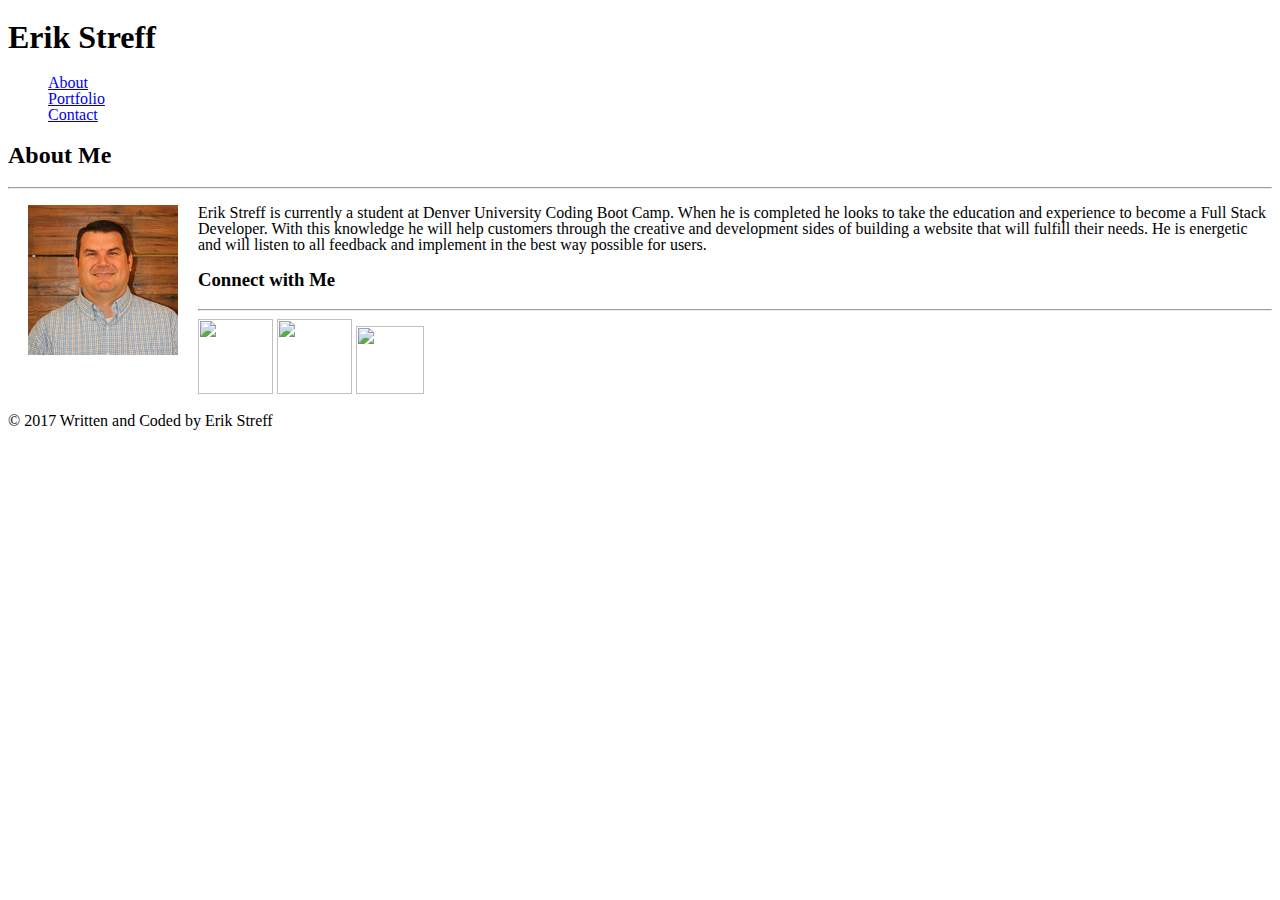
==== index.html @ a30e0113 "Add files via upload" ====
<!DOCTYPE html>
<html>
<head>
	<title>Erik Streff Portfolio</title>
	<link rel="stylesheet" type="text/css" href="assets/css/style.css">
	<link rel="stylesheet" type="text/css" href="assets/css/reset.css">
</head>
<body>
	<header>
		<div class="navbar">
			<div id=name><h1>Erik Streff</h1></div>
			<nav>
				<ul>
					<li><a class="active" href="index.html">About</a></li>
					<li><a href="portfolio.html">Portfolio</a></li>
					<li><a href="contact.html">Contact</a></li>
				</ul>
			</nav>
		</div>
	</header>


	<div class=container>
		<div class="about">
			<h2>About Me</h2>
			<hr>
			
			<p class="about_me"><img src="assets/images/ES Image.jpg" align="left" hspace="20px">Erik Streff is currently a student at Denver University Coding Boot Camp.  When he is completed he looks to take the education and experience to become a Full Stack Developer.  With this knowledge he will help customers through the creative and development sides of building a website that will fulfill their needs.  He is energetic and will listen to all feedback and implement in the best way possible for users.
			</p>
		
			<div class="connect">
				<h3>Connect with Me</h3>
				<hr>
				<a href="https://github.com/estreff"><img src="assets/images/github_square_black-128.png" height="75px" width="75px"></a>
				<a href="https://linkedin.com/estreff"><img src="assets/images/linkedin_square_color-128.png" height="75px" width="75px"></a>
				<a href="https://stackoverflow.com/estreff"><img src="assets/images/stackoverflow_orange-128.png" height="68px" width="68px"></a>
			</div>
		</div>
	</div>

  	<footer class="text-right container">
      <p class="text-center"><span> &copy; 2017 Written and Coded by Erik Streff</span></p>
    </footer>
</body>
</html>
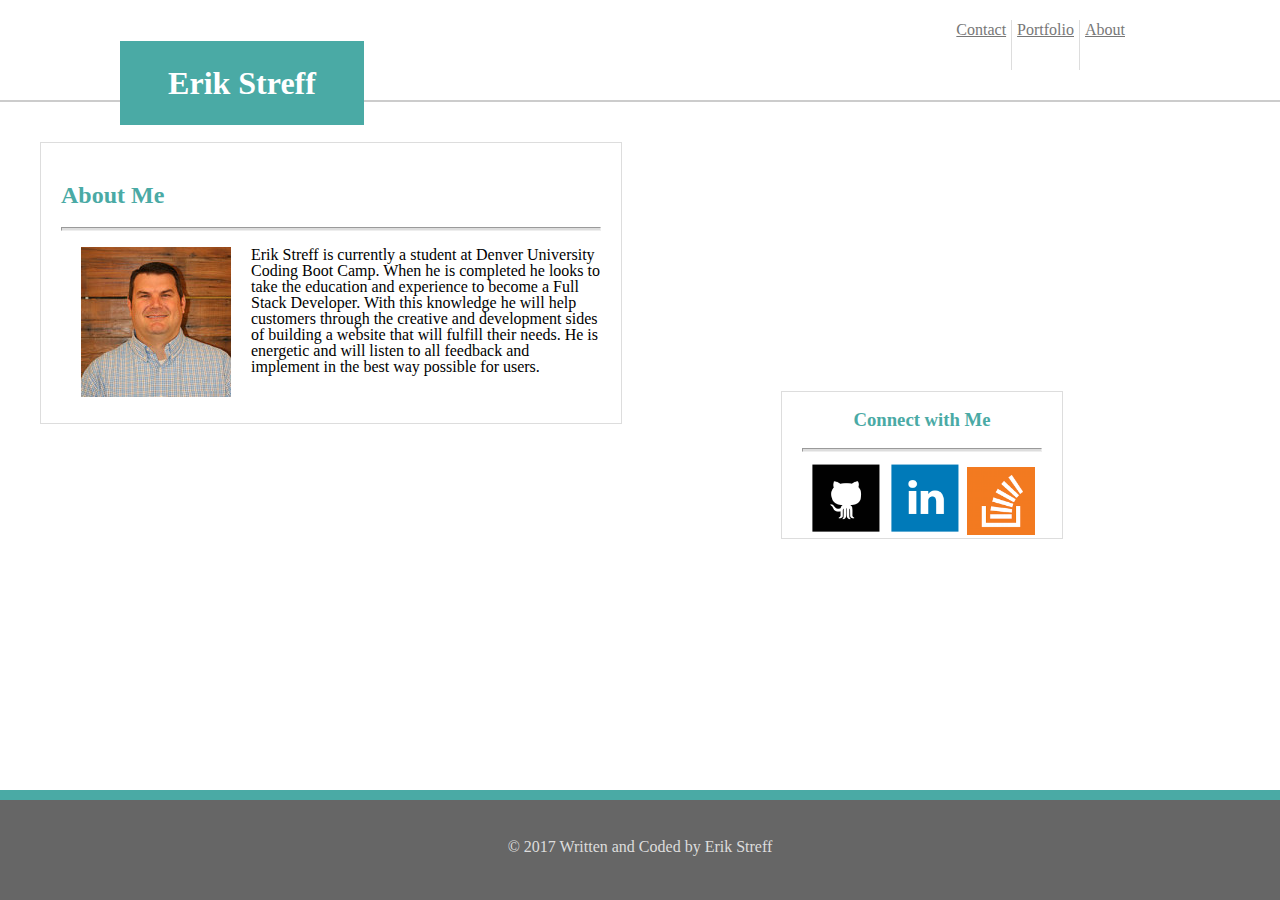
==== commit 045cc181: "daily upload" ====
--- a/index.html
+++ b/index.html
@@ -1,45 +1,45 @@
-<!DOCTYPE html>
-<html>
-<head>
-	<title>Erik Streff Portfolio</title>
-	<link rel="stylesheet" type="text/css" href="assets/css/style.css">
-	<link rel="stylesheet" type="text/css" href="assets/css/reset.css">
-</head>
-<body>
-	<header>
-		<div class="navbar">
-			<div id=name><h1>Erik Streff</h1></div>
-			<nav>
-				<ul>
-					<li><a class="active" href="index.html">About</a></li>
-					<li><a href="portfolio.html">Portfolio</a></li>
-					<li><a href="contact.html">Contact</a></li>
-				</ul>
-			</nav>
-		</div>
-	</header>
-
-
-	<div class=container>
-		<div class="about">
-			<h2>About Me</h2>
-			<hr>
-			
-			<p class="about_me"><img src="assets/images/ES Image.jpg" align="left" hspace="20px">Erik Streff is currently a student at Denver University Coding Boot Camp.  When he is completed he looks to take the education and experience to become a Full Stack Developer.  With this knowledge he will help customers through the creative and development sides of building a website that will fulfill their needs.  He is energetic and will listen to all feedback and implement in the best way possible for users.
-			</p>
-		
-			<div class="connect">
-				<h3>Connect with Me</h3>
-				<hr>
-				<a href="https://github.com/estreff"><img src="assets/images/github_square_black-128.png" height="75px" width="75px"></a>
-				<a href="https://linkedin.com/estreff"><img src="assets/images/linkedin_square_color-128.png" height="75px" width="75px"></a>
-				<a href="https://stackoverflow.com/estreff"><img src="assets/images/stackoverflow_orange-128.png" height="68px" width="68px"></a>
-			</div>
-		</div>
-	</div>
-
-  	<footer class="text-right container">
-      <p class="text-center"><span> &copy; 2017 Written and Coded by Erik Streff</span></p>
-    </footer>
-</body>
+<!DOCTYPE html>
+<html>
+<head>
+	<title>Erik Streff Portfolio</title>
+	<link rel="stylesheet" type="text/css" href="assets/css/style.css">
+	<link rel="stylesheet" type="text/css" href="assets/css/reset.css">
+</head>
+<body>
+	<header>
+		<div class="navbar">
+			<div id=name><h1>Erik Streff</h1></div>
+			<nav>
+				<ul>
+					<li><a class="active" href="index.html">About</a></li>
+					<li><a href="portfolio.html">Portfolio</a></li>
+					<li><a href="contact.html">Contact</a></li>
+				</ul>
+			</nav>
+		</div>
+	</header>
+
+
+	<div class=container>
+		<div class="about">
+			<h2>About Me</h2>
+			<hr>
+			
+			<p class="about_me"><img src="assets/images/ES Image.jpg" align="left" hspace="20px">Erik Streff is currently a student at Denver University Coding Boot Camp.  When he is completed he looks to take the education and experience to become a Full Stack Developer.  With this knowledge he will help customers through the creative and development sides of building a website that will fulfill their needs.  He is energetic and will listen to all feedback and implement in the best way possible for users.
+			</p>
+		
+			<div class="connect">
+				<h3>Connect with Me</h3>
+				<hr>
+				<a href="https://github.com/estreff"><img src="assets/images/github_square_black-128.png" height="75px" width="75px"></a>
+				<a href="https://linkedin.com/estreff"><img src="assets/images/linkedin_square_color-128.png" height="75px" width="75px"></a>
+				<a href="https://stackoverflow.com/estreff"><img src="assets/images/stackoverflow_orange-128.png" height="68px" width="68px"></a>
+			</div>
+		</div>
+	</div>
+
+  	<footer class="text-right container">
+      <p class="text-center"><span> &copy; 2017 Written and Coded by Erik Streff</span></p>
+    </footer>
+</body>
 </html>--- a/assets/css/style.css
+++ b/assets/css/style.css
@@ -0,0 +1,178 @@
+body {
+	margin: 0;
+	height: 100%;
+}
+
+body h1 {
+	height: 80px;
+	width: 240px;
+	border: 2px solid #4aaaa5;
+	background-color: #4aaaa5;
+	color: #FFFFFF;
+	text-align: center;
+	margin-left: 120px;
+	font-family: Georgia, Times, "Times New Roman", serif;
+	position: relative;
+	display: inline-block;	
+
+}
+
+#name {
+	position: fixed;
+	line-height: 80px;
+	vertical-align: middle; 
+}
+
+nav {
+	height: 80px;
+	border-bottom: 2px solid #cccccc;
+}
+
+h2 {
+	color: #4aaaa5;
+	font-family: Georgia, Times, "Times New Roman", serif;
+}
+
+span {
+  display: inline-block;
+  vertical-align: middle;
+  }
+
+ul{
+	list-style-type: none;
+	margin-top: 20px;
+	margin-right:150px;
+	padding: 0;
+	overflow: hidden;
+}
+
+li {
+    float: right;    
+    text-decoration: none;
+    height: 50px;
+}
+
+li a {
+	height: 20px;
+	line-height: 0px;
+    display: block; 
+    color: #777777;
+    text-align: center;
+    margin-right: 0px;
+    padding: 10px 5px 10px 5px;    
+}
+
+li + li {
+	border-right: 1px solid #dddddd;
+}
+
+div .container {
+	
+	background-image: url("../images/concrete_subtle.png");
+	
+}
+
+.about {
+	width: 540px;
+	height: 240px;
+	padding: 20px;
+	margin: 40px;
+	font-family: all; 
+	/* (Arial, "Helvetica Neue", Helvetica, sans-serif)*/
+	background-color: #ffffff;
+	border: 1px solid #dddddd;
+	position: relative;
+}
+
+.about hr {
+	height:2px;
+	color: #dddddd;
+	background-color: #dddddd;
+}
+
+.connect {
+	color: #4aaaa5;
+	margin-left: 720px;
+	width: 240px;
+	border:1px solid #dddddd;
+	padding-left:20px;
+	padding-right: 20px;
+	text-align: center;
+	background-color: #ffffff;
+	position: fixed;
+}
+
+footer {
+	color: #dddddd;
+	border-top: 10px solid #4aaaa5;
+	background-color: #666666;
+	height: 100px;
+	width:100%;
+	line-height: 60px;
+	text-align: center;
+	vertical-align: middle;
+	left: 0px;
+	bottom: 0px;
+	position: fixed;
+
+}
+
+
+
+
+
+
+
+/*form input {
+  width: 400px;
+  padding: 10px;
+  margin:5px;
+  border: none;
+  border-bottom: 2px solid navy;
+  border-right: 2px solid navy;
+  border-radius: 4px;
+  background-color: #D5D4D4;
+  color: #130D78;
+  }
+
+  input:focus {
+  background-color: #EDEBEC;
+}
+
+form input[type=submit]{
+  width:150px;
+  padding:10px;
+  background-color:#4aaaa5;
+  color:white;
+  font-weight:bold;
+}
+
+form input[type=submit]:hover{
+  background-color:#1B1585;
+}
+
+
+form input[type=submit]:focus{
+  background-color:#4F45EA;
+}
+
+#message{
+    width: 400px;
+  padding: 10px;
+  margin:5px;
+  border: none;
+  border-bottom: 2px solid navy;
+  border-right: 2px solid navy;
+  border-radius: 4px;
+  background-color: #D5D4D4;
+  color: #130D78;
+  height:100px;
+  vertical-align:text-top;
+  word-wrap:break-word;
+  resize: vertical;
+}
+
+#message:focus {
+  background-color:#EDEBEC ; */
+}
+
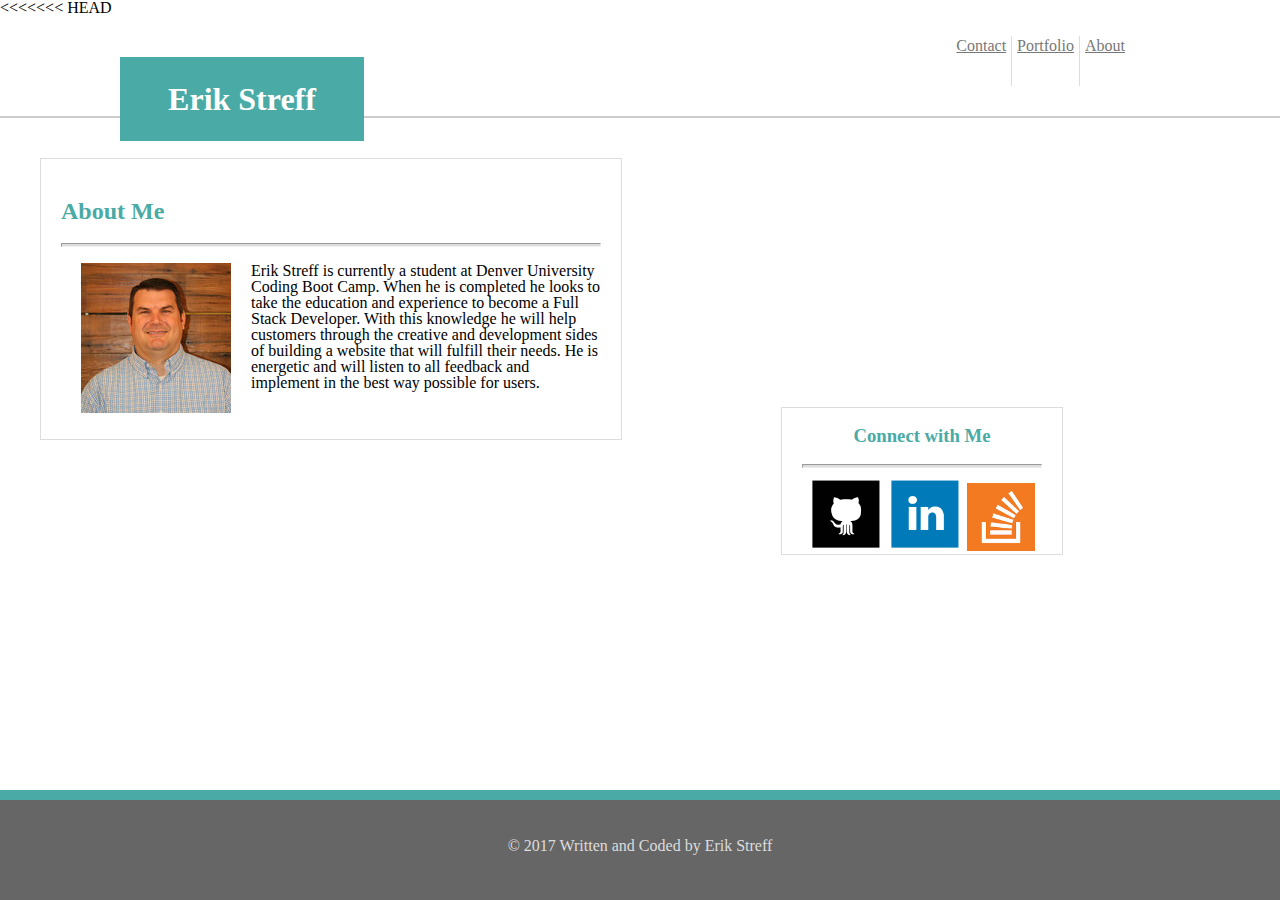
==== commit 8ab150f8: "daily push 2" ====
--- a/index.html
+++ b/index.html
@@ -1,3 +1,4 @@
+<<<<<<< HEAD
 <!DOCTYPE html>
 <html>
 <head>
--- a/assets/css/style.css
+++ b/assets/css/style.css
@@ -13,7 +13,7 @@
 	margin-left: 120px;
 	font-family: Georgia, Times, "Times New Roman", serif;
 	position: relative;
-	display: inline-block;	
+	display: block;	
 
 }
 
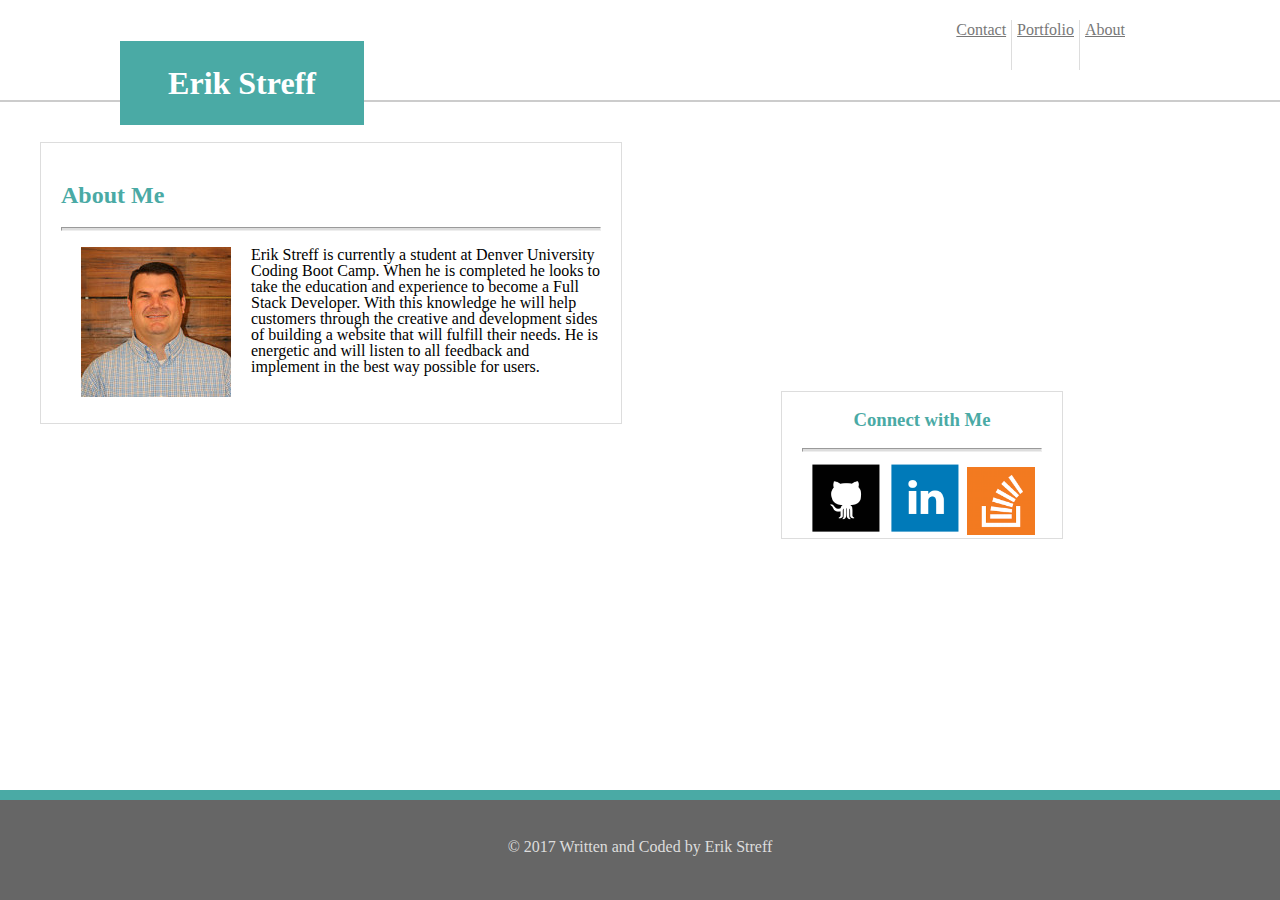
==== commit 27e5f71c: "upload3" ====
--- a/index.html
+++ b/index.html
@@ -1,4 +1,3 @@
-<<<<<<< HEAD
 <!DOCTYPE html>
 <html>
 <head>
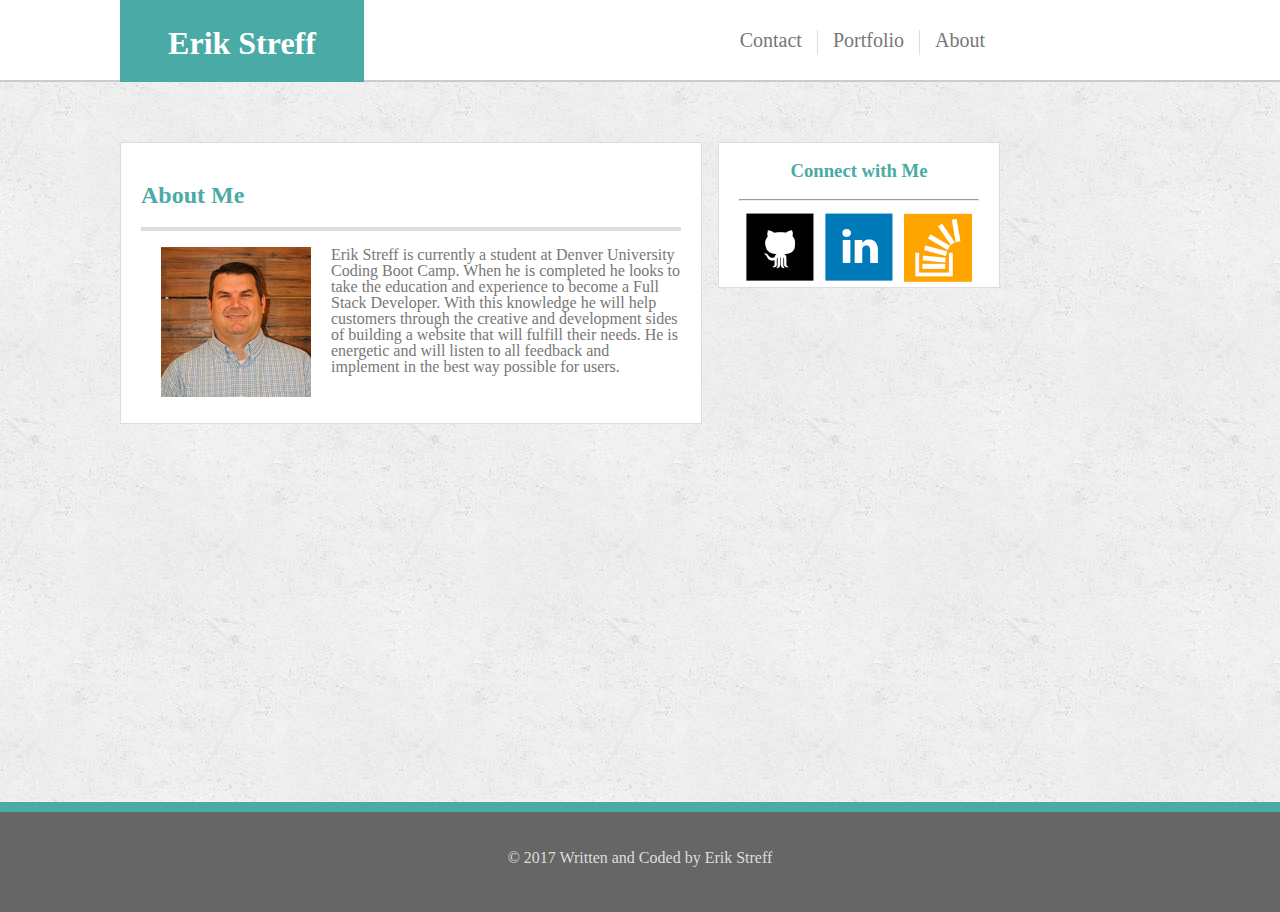
==== commit 42eb7f06: "About page complete" ====
--- a/index.html
+++ b/index.html
@@ -6,40 +6,40 @@
 	<link rel="stylesheet" type="text/css" href="assets/css/reset.css">
 </head>
 <body>
-	<header>
-		<div class="navbar">
-			<div id=name><h1>Erik Streff</h1></div>
-			<nav>
-				<ul>
-					<li><a class="active" href="index.html">About</a></li>
-					<li><a href="portfolio.html">Portfolio</a></li>
-					<li><a href="contact.html">Contact</a></li>
-				</ul>
-			</nav>
-		</div>
+	<header class="navbar">
+		<div id=name><h1>Erik Streff</h1></div>
+			<ul>
+				<li><a class="active" href="index.html">About</a></li>
+				<li><a href="portfolio.html">Portfolio</a></li>
+				<li><a href="contact.html">Contact</a></li>
+			</ul>
+			
 	</header>
 
 
-	<div class=container>
-		<div class="about">
+	<div id=container_about>
+		<section id="about">
 			<h2>About Me</h2>
 			<hr>
 			
 			<p class="about_me"><img src="assets/images/ES Image.jpg" align="left" hspace="20px">Erik Streff is currently a student at Denver University Coding Boot Camp.  When he is completed he looks to take the education and experience to become a Full Stack Developer.  With this knowledge he will help customers through the creative and development sides of building a website that will fulfill their needs.  He is energetic and will listen to all feedback and implement in the best way possible for users.
 			</p>
+		</section>
 		
-			<div class="connect">
+		<section id="connect">
 				<h3>Connect with Me</h3>
 				<hr>
 				<a href="https://github.com/estreff"><img src="assets/images/github_square_black-128.png" height="75px" width="75px"></a>
-				<a href="https://linkedin.com/estreff"><img src="assets/images/linkedin_square_color-128.png" height="75px" width="75px"></a>
-				<a href="https://stackoverflow.com/estreff"><img src="assets/images/stackoverflow_orange-128.png" height="68px" width="68px"></a>
-			</div>
-		</div>
+				<a href="https://linkedin.com/in/estreff"><img src="assets/images/linkedin_square_color-128.png" height="75px" width="75px"></a>
+				<a href="https://stackoverflow.com/users/8128978/erik-streff"><img src="assets/images/stackoverflow-orange-128.png" height="75px" width="75px"></a>
+		</section>
 	</div>
+
 
   	<footer class="text-right container">
       <p class="text-center"><span> &copy; 2017 Written and Coded by Erik Streff</span></p>
     </footer>
+
+
 </body>
 </html>--- a/assets/css/style.css
+++ b/assets/css/style.css
@@ -1,29 +1,29 @@
 body {
-	margin: 0;
+	margin:0;
 	height: 100%;
+	
 }
 
-body h1 {
-	height: 80px;
+
+#name {
+	
+	line-height: 40px;
+	vertical-align: middle; 
+	height: 78px;
 	width: 240px;
 	border: 2px solid #4aaaa5;
 	background-color: #4aaaa5;
 	color: #FFFFFF;
 	text-align: center;
-	margin-left: 120px;
 	font-family: Georgia, Times, "Times New Roman", serif;
 	position: relative;
 	display: block;	
-
+	top: 0px;
+	left: 120px;
+	float:left;
 }
 
-#name {
-	position: fixed;
-	line-height: 80px;
-	vertical-align: middle; 
-}
-
-nav {
+.navbar {
 	height: 80px;
 	border-bottom: 2px solid #cccccc;
 }
@@ -33,17 +33,18 @@
 	font-family: Georgia, Times, "Times New Roman", serif;
 }
 
-span {
-  display: inline-block;
-  vertical-align: middle;
-  }
-
 ul{
+	height: 25px;
+	line-height: 40px;
 	list-style-type: none;
 	margin-top: 20px;
-	margin-right:150px;
+	margin-right:280px;
 	padding: 0;
 	overflow: hidden;
+	float:right;
+	position: relative;
+	top: 10px;
+	font-size: 20px;
 }
 
 li {
@@ -57,49 +58,65 @@
 	line-height: 0px;
     display: block; 
     color: #777777;
-    text-align: center;
+    text-align: right;
     margin-right: 0px;
-    padding: 10px 5px 10px 5px;    
+    padding: 10px 15px;    
+}
+
+a:link {
+	text-decoration: none;
 }
 
 li + li {
 	border-right: 1px solid #dddddd;
 }
 
-div .container {
-	
+#container_about {
+	height: 720px;
+	width: 100%;
 	background-image: url("../images/concrete_subtle.png");
+
 	
 }
 
-.about {
+#about {
 	width: 540px;
 	height: 240px;
 	padding: 20px;
-	margin: 40px;
+	color: #777777;
 	font-family: all; 
 	/* (Arial, "Helvetica Neue", Helvetica, sans-serif)*/
 	background-color: #ffffff;
 	border: 1px solid #dddddd;
 	position: relative;
+	top:60px;
+	left: 120px;
+	float: left;
 }
 
-.about hr {
-	height:2px;
-	color: #dddddd;
-	background-color: #dddddd;
+#about hr {
+	border:2px solid #dddddd;
 }
 
-.connect {
+#connect {
 	color: #4aaaa5;
-	margin-left: 720px;
 	width: 240px;
 	border:1px solid #dddddd;
 	padding-left:20px;
 	padding-right: 20px;
 	text-align: center;
 	background-color: #ffffff;
-	position: fixed;
+	float:right;
+	position: relative;
+	top: 60px;
+	right: 280px;
+
+}
+
+a #stackoverflow {
+	height: 80px;
+	width: 80px;
+
 }
 
 footer {
@@ -113,7 +130,7 @@
 	vertical-align: middle;
 	left: 0px;
 	bottom: 0px;
-	position: fixed;
+	position: relative;
 
 }
 
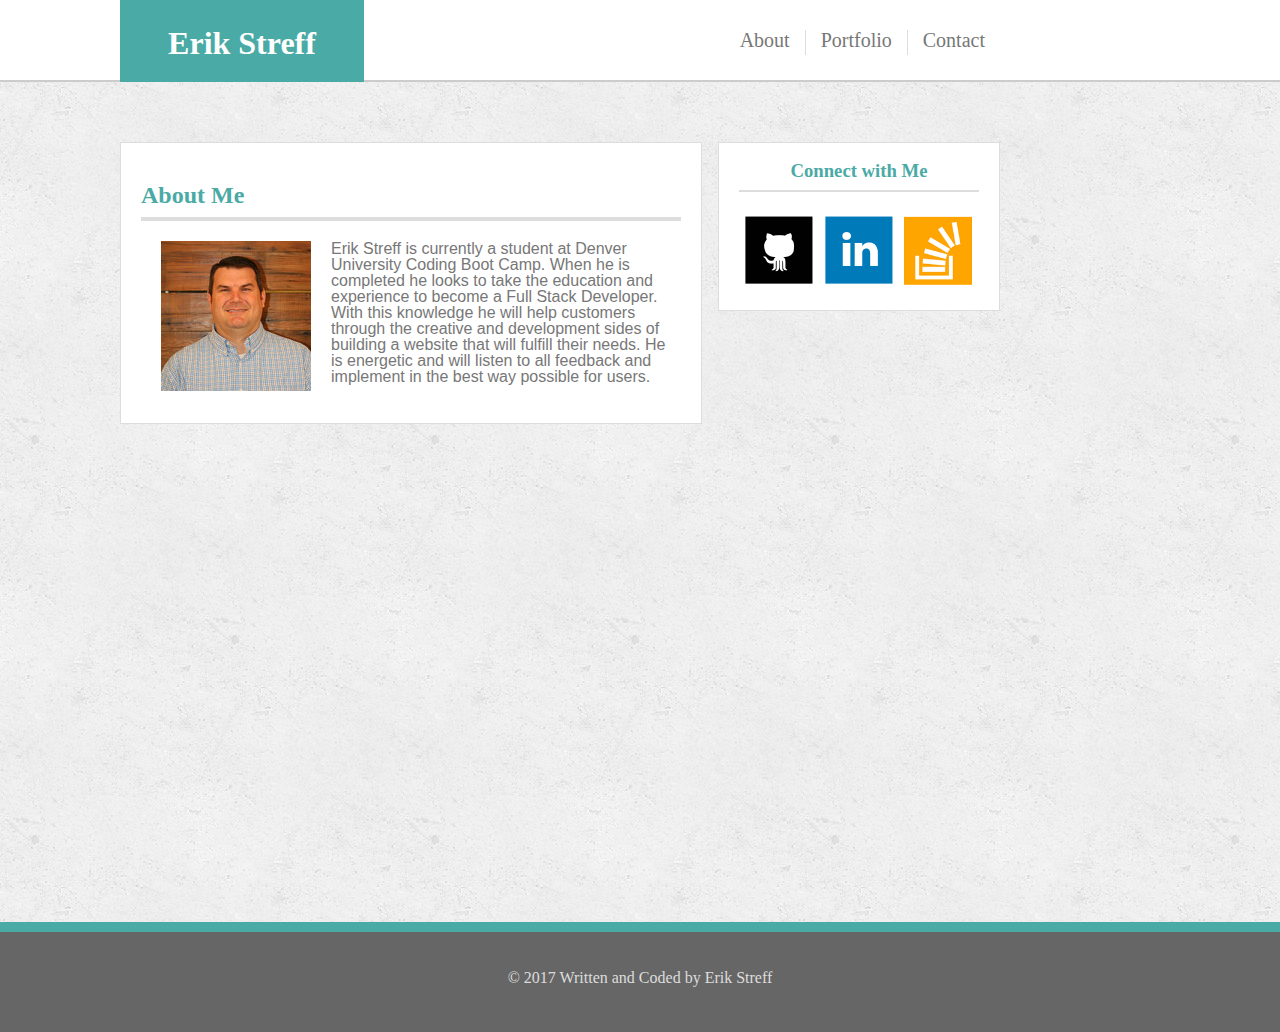
==== commit 6c8e4214: "nightly push" ====
--- a/index.html
+++ b/index.html
@@ -17,7 +17,7 @@
 	</header>
 
 
-	<div id=container_about>
+	<div id=container>
 		<section id="about">
 			<h2>About Me</h2>
 			<hr>
@@ -36,8 +36,8 @@
 	</div>
 
 
-  	<footer class="text-right container">
-      <p class="text-center"><span> &copy; 2017 Written and Coded by Erik Streff</span></p>
+  	<footer>
+      <p><span> &copy; 2017 Written and Coded by Erik Streff</span></p>
     </footer>
 
 
--- a/assets/css/style.css
+++ b/assets/css/style.css
@@ -26,11 +26,6 @@
 .navbar {
 	height: 80px;
 	border-bottom: 2px solid #cccccc;
-}
-
-h2 {
-	color: #4aaaa5;
-	font-family: Georgia, Times, "Times New Roman", serif;
 }
 
 ul{
@@ -48,7 +43,7 @@
 }
 
 li {
-    float: right;    
+    float: left;    
     text-decoration: none;
     height: 50px;
 }
@@ -68,15 +63,26 @@
 }
 
 li + li {
-	border-right: 1px solid #dddddd;
-}
-
-#container_about {
-	height: 720px;
+	border-left: 1px solid #dddddd;
+}
+
+#container {
+	height: 840px;
 	width: 100%;
 	background-image: url("../images/concrete_subtle.png");
-
-	
+	font-family: Arial, "Helvetica Neue", Helvetica, sans-serif;	
+}
+
+#container h2 {
+	color: #4aaaa5;
+	font-family: Georgia, Times, "Times New Roman", serif;
+	margin-bottom:10px;
+}
+
+#container h3 {
+	color: #4aaaa5;
+	font-family: Georgia, Times, "Times New Roman", serif;
+	margin-bottom:10px;
 }
 
 #about {
@@ -84,8 +90,6 @@
 	height: 240px;
 	padding: 20px;
 	color: #777777;
-	font-family: all; 
-	/* (Arial, "Helvetica Neue", Helvetica, sans-serif)*/
 	background-color: #ffffff;
 	border: 1px solid #dddddd;
 	position: relative;
@@ -96,6 +100,7 @@
 
 #about hr {
 	border:2px solid #dddddd;
+	margin-bottom: 20px;
 }
 
 #connect {
@@ -104,19 +109,152 @@
 	border:1px solid #dddddd;
 	padding-left:20px;
 	padding-right: 20px;
+	padding-bottom: 20px;
 	text-align: center;
 	background-color: #ffffff;
 	float:right;
 	position: relative;
 	top: 60px;
 	right: 280px;
-
-}
-
-a #stackoverflow {
-	height: 80px;
-	width: 80px;
-
+}
+
+#connect hr {
+	border:1px solid #dddddd;
+	margin-bottom: 20px;
+}
+
+#contact {
+	width: 540px;
+	height: 540px;
+	padding: 20px;
+	color: #777777;
+	background-color: #ffffff;
+	border: 1px solid #dddddd;
+	position: relative;
+	top:60px;
+	left: 120px;
+	float: left;
+}
+
+#contact hr {
+	border:2px solid #dddddd;
+	margin-bottom: 20px;
+}
+
+#portfolio {
+	width: 540px;
+	height: 720px;
+	padding: 20px;
+	color: #777777;
+	background-color: #ffffff;
+	border: 1px solid #dddddd;
+	position: relative;
+	top:60px;
+	left: 120px;
+	float: left;
+}
+#portfolio hr {
+	border:2px solid #dddddd;
+	margin-bottom: 20px;
+	}
+
+table { 
+	width:100%;
+	height: 90%;
+	text-align: center;
+
+}
+
+
+
+.title_port1 {
+	font-size: 20px;
+	font-family: Times;
+	font-weight: bold;
+	line-height: 50px;
+	height:50px;
+	width:235px;
+	position:absolute;
+	top:210px;
+	left:38px;
+	color:white;
+	background-color: #4aaaa5;
+	vertical-align: middle;
+}
+
+.title_port2 {
+	font-size: 20px;
+	font-family: Times;
+	font-weight: bold;
+	line-height: 50px;
+	height:50px;
+	width:235px;
+	position:absolute;
+	top:210px;
+	left:308px;
+	color:white;
+	background-color: #4aaaa5;
+	vertical-align: middle;
+}
+
+.title_port3 {
+	font-size: 20px;
+	font-family: Times;
+	font-weight: bold;
+	line-height: 50px;
+	height:50px;
+	width:235px;
+	position:absolute;
+	top:425px;
+	left:38px;
+	color:white;
+	background-color: #4aaaa5;
+	vertical-align: middle;
+}
+
+.title_port4 {
+	font-size: 20px;
+	font-family: Times;
+	font-weight: bold;
+	line-height: 50px;
+	height:50px;
+	width:235px;
+	position:absolute;
+	top:425px;
+	left:308px;
+	color:white;
+	background-color: #4aaaa5;
+	vertical-align: middle;
+}
+
+.title_port5 {
+	font-size: 20px;
+	font-family: Times;
+	font-weight: bold;
+	line-height: 50px;
+	height:50px;
+	width:235px;
+	position:absolute;
+	top:640px;
+	left:38px;
+	color:white;
+	background-color: #4aaaa5;
+	vertical-align: middle;
+}
+
+.title_port6 {
+	font-size: 20px;
+	font-family: Times;
+	font-weight: bold;
+	line-height: 50px;
+	height:50px;
+	width:235px;
+	position:absolute;
+	top:640px;
+	left:308px;
+	color:white;
+	background-color: #4aaaa5;
+	vertical-align: middle;
 }
 
 footer {
@@ -134,26 +272,49 @@
 
 }
 
-
-
-
-
-
-
-/*form input {
-  width: 400px;
+/*Contact Page*/
+
+form label {
+	font-size: 20px;
+}
+
+form input {
+  width: 510px;  
   padding: 10px;
-  margin:5px;
-  border: none;
-  border-bottom: 2px solid navy;
-  border-right: 2px solid navy;
-  border-radius: 4px;
-  background-color: #D5D4D4;
-  color: #130D78;
+  margin-top:10px;
+  margin-bottom:20px;
+  border: 1px solid #dddddd;
+  color: #777777;
   }
 
-  input:focus {
-  background-color: #EDEBEC;
+  input::placeholder {
+  	color:#CBC8C8;
+  }
+
+ input:focus {
+  background-color: #dddddd;
+}
+
+#message{
+  width: 510px;
+  height:180px;
+  padding: 10px;
+  margin-top:10px;
+  margin-bottom:10px;
+  border: 1px solid #dddddd;
+  color: #777777;
+  vertical-align:text-top;
+  word-wrap:break-word;
+  resize: vertical;
+
+}
+
+#message:focus {
+  background-color:#EDEBEC ; 
+}
+
+#message::placeholder {
+  	color:#CBC8C8;	
 }
 
 form input[type=submit]{
@@ -173,23 +334,5 @@
   background-color:#4F45EA;
 }
 
-#message{
-    width: 400px;
-  padding: 10px;
-  margin:5px;
-  border: none;
-  border-bottom: 2px solid navy;
-  border-right: 2px solid navy;
-  border-radius: 4px;
-  background-color: #D5D4D4;
-  color: #130D78;
-  height:100px;
-  vertical-align:text-top;
-  word-wrap:break-word;
-  resize: vertical;
-}
-
-#message:focus {
-  background-color:#EDEBEC ; */
-}
-
+
+
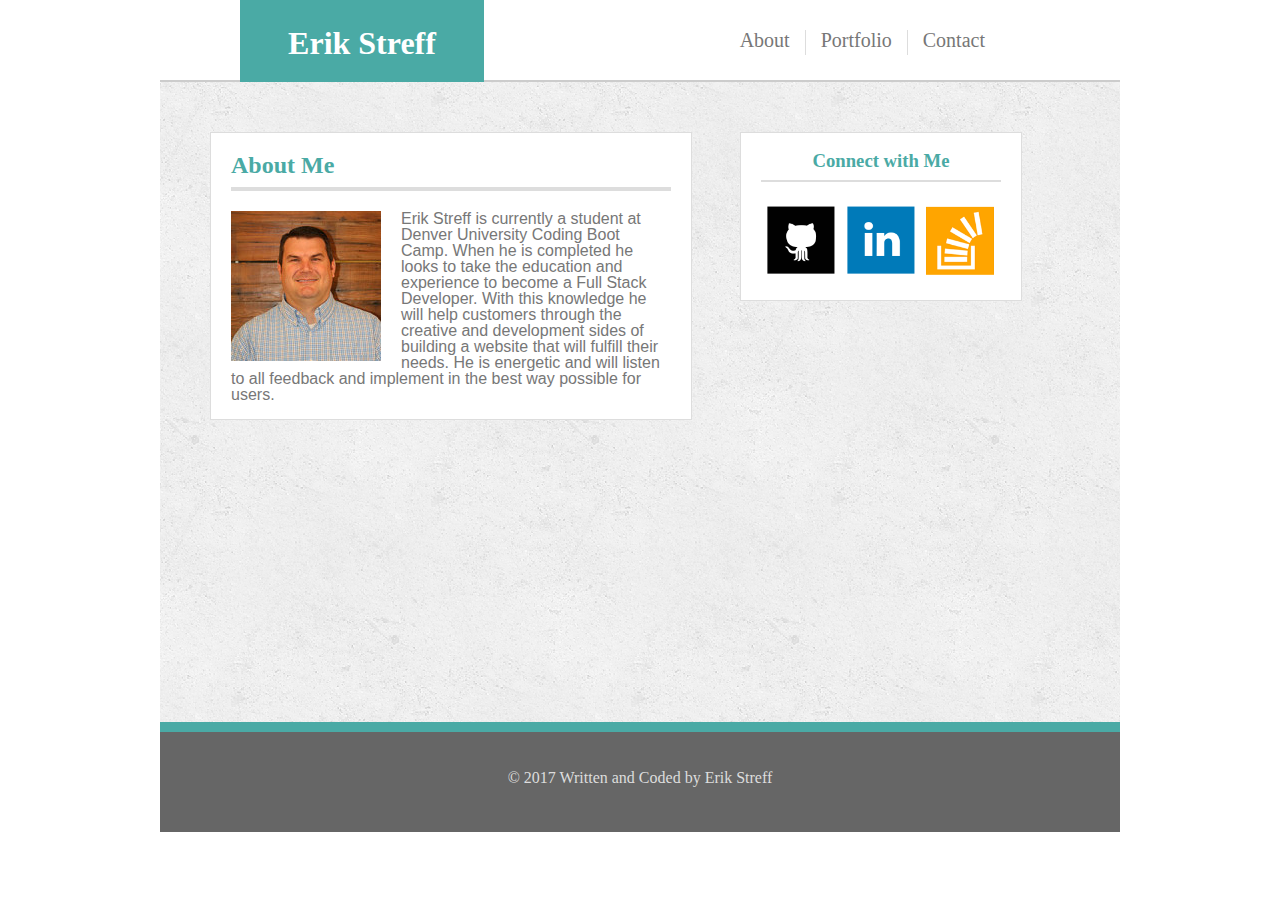
==== commit bd38771c: "Portfolio Final" ====
--- a/index.html
+++ b/index.html
@@ -6,40 +6,40 @@
 	<link rel="stylesheet" type="text/css" href="assets/css/reset.css">
 </head>
 <body>
-	<header class="navbar">
-		<div id=name><h1>Erik Streff</h1></div>
-			<ul>
-				<li><a class="active" href="index.html">About</a></li>
-				<li><a href="portfolio.html">Portfolio</a></li>
-				<li><a href="contact.html">Contact</a></li>
-			</ul>
-			
-	</header>
+	<div class="wrapper">
+		<header class="navbar">
+			<div id=name><h1>Erik Streff</h1></div>
+				<ul>
+					<li><a class="active" href="index.html">About</a></li>
+					<li><a href="portfolio.html">Portfolio</a></li>
+					<li><a href="contact.html">Contact</a></li>
+				</ul>
+				
+		</header>
 
 
-	<div id=container>
-		<section id="about">
-			<h2>About Me</h2>
-			<hr>
+		<div id=container>
+			<section id="about">
+				<h2>About Me</h2>
+				<hr>
+				
+				<p id="about_me"><img src="assets/images/ES Image.jpg" align="left" hspace="20px">Erik Streff is currently a student at Denver University Coding Boot Camp.  When he is completed he looks to take the education and experience to become a Full Stack Developer.  With this knowledge he will help customers through the creative and development sides of building a website that will fulfill their needs.  He is energetic and will listen to all feedback and implement in the best way possible for users.
+				</p>
+			</section>
 			
-			<p class="about_me"><img src="assets/images/ES Image.jpg" align="left" hspace="20px">Erik Streff is currently a student at Denver University Coding Boot Camp.  When he is completed he looks to take the education and experience to become a Full Stack Developer.  With this knowledge he will help customers through the creative and development sides of building a website that will fulfill their needs.  He is energetic and will listen to all feedback and implement in the best way possible for users.
-			</p>
-		</section>
-		
-		<section id="connect">
-				<h3>Connect with Me</h3>
-				<hr>
-				<a href="https://github.com/estreff"><img src="assets/images/github_square_black-128.png" height="75px" width="75px"></a>
-				<a href="https://linkedin.com/in/estreff"><img src="assets/images/linkedin_square_color-128.png" height="75px" width="75px"></a>
-				<a href="https://stackoverflow.com/users/8128978/erik-streff"><img src="assets/images/stackoverflow-orange-128.png" height="75px" width="75px"></a>
-		</section>
-	</div>
+			<section id="connect">
+					<h3>Connect with Me</h3>
+					<hr>
+					<a href="https://github.com/estreff"><img src="assets/images/github_square_black-128.png" height="75px" width="75px"></a>
+					<a href="https://linkedin.com/in/estreff"><img src="assets/images/linkedin_square_color-128.png" height="75px" width="75px"></a>
+					<a href="https://stackoverflow.com/users/8128978/erik-streff"><img src="assets/images/stackoverflow-orange-128.png" height="75px" width="75px"></a>
+			</section>
+		</div>
 
 
-  	<footer>
-      <p><span> &copy; 2017 Written and Coded by Erik Streff</span></p>
-    </footer>
-
-
+	  	<footer>
+	      <p><span> &copy; 2017 Written and Coded by Erik Streff</span></p>
+	    </footer>
+	</div>
 </body>
 </html>--- a/assets/css/style.css
+++ b/assets/css/style.css
@@ -1,9 +1,24 @@
+* {
+	/*box-sizing: border-box;*/
+	text-decoration: none;
+}
+
 body {
 	margin:0;
 	height: 100%;
-	
-}
-
+}
+
+.wrapper {
+	width: 960px;
+	margin: 0 auto;
+
+}
+
+.navbar {
+	margin:0;
+	height: 80px;
+	border-bottom: 2px solid #cccccc;
+}
 
 #name {
 	
@@ -19,21 +34,16 @@
 	position: relative;
 	display: block;	
 	top: 0px;
-	left: 120px;
+	left: 80px;
 	float:left;
 }
 
-.navbar {
-	height: 80px;
-	border-bottom: 2px solid #cccccc;
-}
-
-ul{
+header ul{
 	height: 25px;
 	line-height: 40px;
 	list-style-type: none;
 	margin-top: 20px;
-	margin-right:280px;
+	margin-right:120px;
 	padding: 0;
 	overflow: hidden;
 	float:right;
@@ -42,13 +52,13 @@
 	font-size: 20px;
 }
 
-li {
+header li {
     float: left;    
     text-decoration: none;
     height: 50px;
 }
 
-li a {
+header li a {
 	height: 20px;
 	line-height: 0px;
     display: block; 
@@ -62,45 +72,52 @@
 	text-decoration: none;
 }
 
-li + li {
+header li + li {
 	border-left: 1px solid #dddddd;
 }
 
 #container {
-	height: 840px;
+	height: 640px;
 	width: 100%;
 	background-image: url("../images/concrete_subtle.png");
-	font-family: Arial, "Helvetica Neue", Helvetica, sans-serif;	
-}
-
-#container h2 {
+	font-family: Arial, "Helvetica Neue", Helvetica, sans-serif;
+	position:relative;
+}
+
+#container h2, h3 {
 	color: #4aaaa5;
 	font-family: Georgia, Times, "Times New Roman", serif;
 	margin-bottom:10px;
 }
 
-#container h3 {
-	color: #4aaaa5;
-	font-family: Georgia, Times, "Times New Roman", serif;
-	margin-bottom:10px;
-}
-
 #about {
-	width: 540px;
-	height: 240px;
-	padding: 20px;
+	width: 480px;
+	height: auto;
 	color: #777777;
 	background-color: #ffffff;
 	border: 1px solid #dddddd;
-	position: relative;
-	top:60px;
-	left: 120px;
-	float: left;
+	position: absolute;
+	top:50px;
+	left: 50px;
+	float: left;
+}
+
+#about h2 {
+	padding-left: 20px;
 }
 
 #about hr {
 	border:2px solid #dddddd;
-	margin-bottom: 20px;
+	margin:10px 20px 20px 20px;
+}
+
+#about_me {
+	padding-left: 20px;
+	padding-right: 20px;
+}
+
+#about_me img {
+	margin-left: 0;
 }
 
 #connect {
@@ -112,10 +129,10 @@
 	padding-bottom: 20px;
 	text-align: center;
 	background-color: #ffffff;
-	float:right;
-	position: relative;
-	top: 60px;
-	right: 280px;
+	position: absolute;
+	top: 50px;
+	left: 580px;
+	float: left;
 }
 
 #connect hr {
@@ -123,139 +140,92 @@
 	margin-bottom: 20px;
 }
 
+/*  -- Contact Section --  */
+
 #contact {
-	width: 540px;
-	height: 540px;
-	padding: 20px;
+	width: 480px;
+	height: auto;
 	color: #777777;
 	background-color: #ffffff;
 	border: 1px solid #dddddd;
-	position: relative;
-	top:60px;
-	left: 120px;
-	float: left;
+	position: absolute;
+	top:50px;
+	left: 50px;
+	float: left;
+
 }
 
 #contact hr {
 	border:2px solid #dddddd;
-	margin-bottom: 20px;
-}
-
-#portfolio {
-	width: 540px;
-	height: 720px;
-	padding: 20px;
+	margin:10px 20px 20px 20px;
+}
+
+#contact h2 {
+	padding-left:20px;
+}
+
+/*  Portfolio Section  */
+
+
+
+.portfolio {
+	width: 480px;
+	height: auto;	
 	color: #777777;
+	border:1px solid #dddddd;
 	background-color: #ffffff;
-	border: 1px solid #dddddd;
-	position: relative;
-	top:60px;
-	left: 120px;
-	float: left;
-}
-#portfolio hr {
+	position: absolute;
+	top:50px;
+	left: 50px;
+	float: left;
+
+
+}
+
+.portfolio h2 {
+	padding-left: 20px;
+}
+.portfolio hr {
 	border:2px solid #dddddd;
-	margin-bottom: 20px;
+	margin:10px 20px 20px 20px;
 	}
 
-table { 
+/*  --  Portfolio List  --	*/
+
+
+
+
+
+.portfolio li {
+	float: left;
+	width: 45%;
+	height:150px;
+	margin:0px 0px 0px -8px;
+}
+
+.portfolio li:nth-child(even) {
+	margin-left: 20px;
+}
+
+.portfolio img {
+	width: 100 	%;	
+	padding: 0px;
+	
+}
+
+.port_name{
 	width:100%;
-	height: 90%;
+	line-height: 40px;
 	text-align: center;
-
-}
-
-
-
-.title_port1 {
-	font-size: 20px;
+	background-color: #4aaaa5;
+	color:#ffffff;
 	font-family: Times;
-	font-weight: bold;
-	line-height: 50px;
-	height:50px;
-	width:235px;
-	position:absolute;
-	top:210px;
-	left:38px;
-	color:white;
-	background-color: #4aaaa5;
-	vertical-align: middle;
-}
-
-.title_port2 {
-	font-size: 20px;
-	font-family: Times;
-	font-weight: bold;
-	line-height: 50px;
-	height:50px;
-	width:235px;
-	position:absolute;
-	top:210px;
-	left:308px;
-	color:white;
-	background-color: #4aaaa5;
-	vertical-align: middle;
-}
-
-.title_port3 {
-	font-size: 20px;
-	font-family: Times;
-	font-weight: bold;
-	line-height: 50px;
-	height:50px;
-	width:235px;
-	position:absolute;
-	top:425px;
-	left:38px;
-	color:white;
-	background-color: #4aaaa5;
-	vertical-align: middle;
-}
-
-.title_port4 {
-	font-size: 20px;
-	font-family: Times;
-	font-weight: bold;
-	line-height: 50px;
-	height:50px;
-	width:235px;
-	position:absolute;
-	top:425px;
-	left:308px;
-	color:white;
-	background-color: #4aaaa5;
-	vertical-align: middle;
-}
-
-.title_port5 {
-	font-size: 20px;
-	font-family: Times;
-	font-weight: bold;
-	line-height: 50px;
-	height:50px;
-	width:235px;
-	position:absolute;
-	top:640px;
-	left:38px;
-	color:white;
-	background-color: #4aaaa5;
-	vertical-align: middle;
-}
-
-.title_port6 {
-	font-size: 20px;
-	font-family: Times;
-	font-weight: bold;
-	line-height: 50px;
-	height:50px;
-	width:235px;
-	position:absolute;
-	top:640px;
-	left:308px;
-	color:white;
-	background-color: #4aaaa5;
-	vertical-align: middle;
-}
+	position:relative;
+	bottom: 50px;
+
+}
+
+/*  Footer  */
 
 footer {
 	color: #dddddd;
@@ -276,13 +246,13 @@
 
 form label {
 	font-size: 20px;
+	margin-left: 20px;
 }
 
 form input {
-  width: 510px;  
+  width: 420px;  
   padding: 10px;
-  margin-top:10px;
-  margin-bottom:20px;
+  margin: 10px 20px 20px 20px;
   border: 1px solid #dddddd;
   color: #777777;
   }
@@ -296,11 +266,10 @@
 }
 
 #message{
-  width: 510px;
-  height:180px;
+  width: 420px;
+  height:100px;
   padding: 10px;
-  margin-top:10px;
-  margin-bottom:10px;
+  margin: 10px 20px 20px 20px;
   border: 1px solid #dddddd;
   color: #777777;
   vertical-align:text-top;
